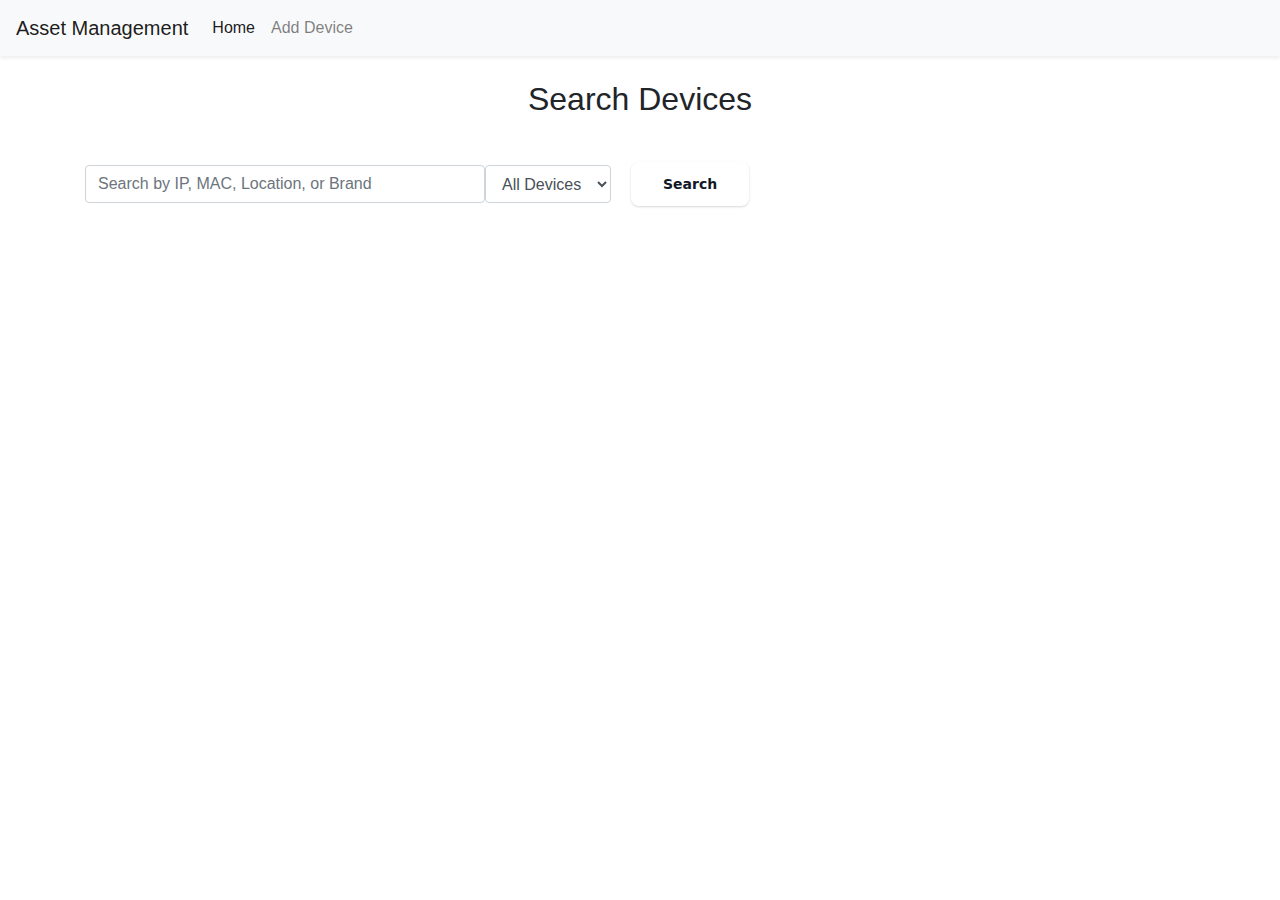
==== index.html @ eadee573 "Add files via upload" ====
<!DOCTYPE html>
<html lang="en">
<head>
    <meta charset="UTF-8">
    <meta name="viewport" content="width=device-width, initial-scale=1.0">
    <title>Asset Management - Home</title>
    <link rel="stylesheet" href="style.css">
    <link rel="stylesheet" href="https://stackpath.bootstrapcdn.com/bootstrap/4.5.2/css/bootstrap.min.css">
</head>
<body>
    <nav class="navbar navbar-expand-lg navbar-light bg-light shadow-sm">
        <a class="navbar-brand" href="#">Asset Management</a>
        <button class="navbar-toggler" type="button" data-toggle="collapse" data-target="#navbarNav" aria-controls="navbarNav" aria-expanded="false" aria-label="Toggle navigation">
            <span class="navbar-toggler-icon"></span>
        </button>
        <div class="collapse navbar-collapse" id="navbarNav">
            <ul class="navbar-nav mr-auto">
                <li class="nav-item active">
                    <a class="nav-link" href="index.html">Home</a>
                </li>
                <li class="nav-item">
                    <a class="nav-link" href="add.html">Add Device</a>
                </li>
            </ul>
        </div>
    </nav>

    <div class="container mt-4">
        <h2 class="text-center mb-4">Search Devices</h2>
        <form id="searchForm" onsubmit="searchDevice(event)" class="d-flex align-items-center mb-4">
            <input type="text" class="form-control me-2" placeholder="Search by IP, MAC, Location, or Brand" id="searchQuery">
            <select id="deviceTypeFilter" class="form-control me-2">
                <option value="">All Devices</option>
                <option value="camera">Camera</option>
                <option value="switch">Switch</option>
            </select>
            <button class="bt1" type="submit">Search</button>
        </form>

        <div id="searchResults" class="mt-4">
            <!-- Search results will be displayed here -->
        </div>
    </div>

    <!-- Edit Device Modal -->
    <div class="modal fade" id="editDeviceModal" tabindex="-1" role="dialog" aria-labelledby="editDeviceModalLabel" aria-hidden="true">
        <div class="modal-dialog" role="document">
            <div class="modal-content">
                <div class="modal-header">
                    <h5 class="modal-title" id="editDeviceModalLabel">Edit Device</h5>
                    <button type="button" class="close" data-dismiss="modal" aria-label="Close">
                        <span aria-hidden="true">&times;</span>
                    </button>
                </div>
                <div class="modal-body">
                    <form id="editDeviceForm">
                        <div class="form-group">
                            <label for="editBrand">Brand</label>
                            <input type="text" class="form-control" id="editBrand" required>
                        </div>
                        <div class="form-group">
                            <label for="editIP">IP Address</label>
                            <input type="text" class="form-control" id="editIP" required>
                        </div>
                        <div class="form-group">
                            <label for="editLocation">Location</label>
                            <input type="text" class="form-control" id="editLocation" required>
                        </div>
                        <div class="form-group">
                            <label for="editMAC">MAC Address</label>
                            <input type="text" class="form-control" id="editMAC" maxlength="17" placeholder="00:00:00:00:00:00" required oninput="formatMacAddress(this)">
                            <small class="form-text text-muted">Format: 00:00:00:00:00:00</small>
                        </div>
                        <div class="form-group">
                            <label for="editSwitch">Connected Switch</label>
                            <input type="text" class="form-control" id="editSwitch">
                        </div>
                        <div class="form-group">
                            <label for="editPort">Switch Port</label>
                            <input type="text" class="form-control" id="editPort">
                        </div>
                        <input type="hidden" id="editIndex">
                    </form>
                </div>
                <div class="modal-footer">
                    <button type="button" class="btn btn-secondary" data-dismiss="modal">Cancel</button>
                    <button type="button" class="btn btn-primary" onclick="saveDeviceChanges()">Save Changes</button>
                </div>
            </div>
        </div>
    </div>

    <script src="script.js"></script>
    <script src="https://code.jquery.com/jquery-3.5.1.slim.min.js"></script>
    <script src="https://cdn.jsdelivr.net/npm/@popperjs/core@2.9.2/dist/umd/popper.min.js"></script>
    <script src="https://stackpath.bootstrapcdn.com/bootstrap/4.5.2/js/bootstrap.min.js"></script>
</body>
</html>
---- style.css ----
body {
    background-color: #f8f9fa; /* Light background for better contrast */
    font-family: 'Segoe UI', Tahoma, Geneva, Verdana, sans-serif; /* More modern font */
    color: #333; /* Dark text for readability */
}

.navbar {
    margin-bottom: 20px; /* Space below the navbar */
}

.container {
    max-width: 900px; /* Increased max-width for better content distribution */
    margin: auto; /* Center the container */
}

h2 {
    margin-bottom: 20px; /* Space below the heading */
    text-align: center; /* Center the heading */
    font-size: 28px; /* Larger heading size */
    color: #212529; /* Darker color for the heading */
}

.form-row {
    justify-content: center; /* Center align search form elements */
}

.card {
    transition: transform 0.2s; /* Smooth scale effect */
}

.card:hover {
    transform: scale(1.02); /* Scale effect on hover */
}

.text-danger {
    color: #dc3545; /* Bootstrap danger color */
}

.btn {
    margin-top: 10px; /* Space above buttons */
}

/* Adjustments for input fields */
input#searchQuery {
    width: 100%; /* Full width for the search input */
    max-width: 400px; /* Limit width on larger screens */
}

select#deviceTypeFilter {
    width: auto; /* Auto width for the dropdown */
    max-width: 150px; /* Limit dropdown width */
}

.search-form {
    background-color: #ffffff; /* White background for the form */
    padding: 15px; /* Increased padding for a more comfortable layout */
    border-radius: 8px; /* Rounded corners */
    box-shadow: 0 4px 16px rgba(0, 0, 0, 0.1); /* Slightly deeper shadow */
    display: flex; /* Use flexbox for layout */
    align-items: center; /* Center items vertically */
    gap: 10px; /* Space between elements */
}
.form-control{
    border: 1px solid #ced4da; /* Custom border */
    border-radius: 5px;
}
.search-form .form-control {
    border: 1px solid #ced4da; /* Custom border */
    border-radius: 5px; /* Rounded borders */
}

.search-form .form-control:focus {
    border-color: #007bff; /* Blue border on focus */
    box-shadow: 0 0 0 0.2rem rgba(0, 123, 255, 0.25); /* Focus shadow */
}

.search-form .btn {
    background-color: #007bff; /* Primary button color */
    border: none; /* No border */
    border-radius: 5px; /* Rounded button */
    padding: 10px 20px; /* Padding around the text */
    font-weight: bold; /* Bold text for buttons */
}

.search-form .btn:hover {
    background-color: #0056b3; /* Darker blue on hover */
    transition: background-color 0.3s; /* Smooth transition */
}

/* Responsive design adjustments */
@media (max-width: 576px) {
    .search-form {
        flex-direction: column; /* Stack items in a column */
        align-items: stretch; /* Stretch items to fill the row */
    }
    .search-form .form-control,
    .search-form .btn {
        width: 100%; /* Full width for inputs and buttons on small screens */
    }
    input#searchQuery {
        max-width: none; /* Remove max-width restriction */
    }
}
.bt1 {
    background-color: #FFFFFF;
    border: 0;
    border-radius: .5rem;
    box-sizing: border-box;
    color: #111827;
    font-family: "Inter var", ui-sans-serif, system-ui, -apple-system, system-ui, "Segoe UI", Roboto, "Helvetica Neue", Arial, "Noto Sans", sans-serif, "Apple Color Emoji", "Segoe UI Emoji", "Segoe UI Symbol", "Noto Color Emoji";
    font-size: .875rem;
    font-weight: 600;
    line-height: 1.25rem;
    padding: 0.75rem 2rem;
    text-align: center;
    text-decoration: none #D1D5DB solid;
    text-decoration-thickness: auto;
    margin: 20px;
    box-shadow: 0 1px 3px 0 rgba(0, 0, 0, 0.1), 0 1px 2px 0 rgba(0, 0, 0, 0.06);
    cursor: pointer;
    user-select: none;
    -webkit-user-select: none;
    touch-action: manipulation;
}

.bt1:hover {
  background-color: rgb(249,250,251);
}

.bt1:focus {
  outline: 2px solid transparent;
  outline-offset: 2px;
}

.bt1:focus-visible {
  box-shadow: none;
}
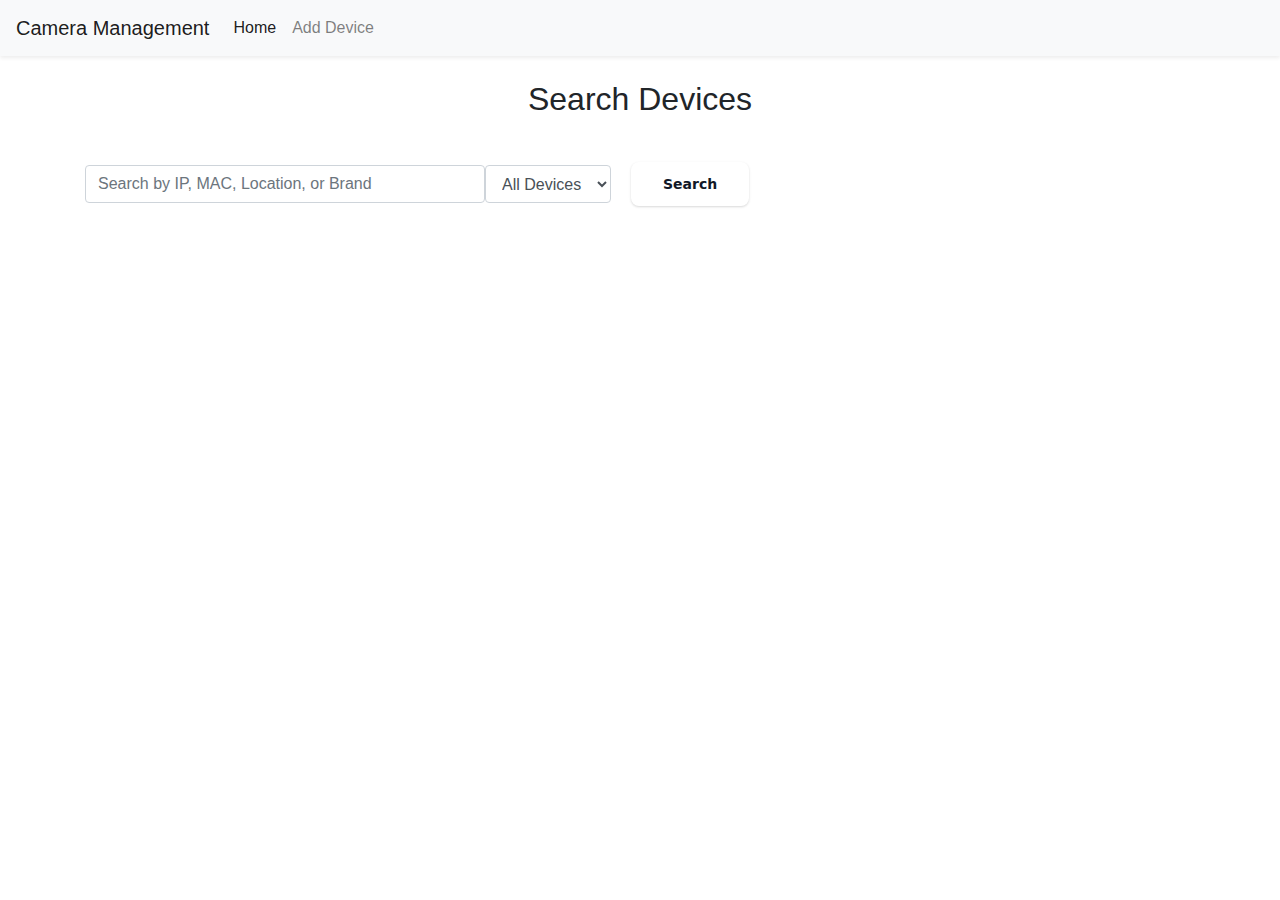
==== commit 90aac78a: "Update index.html" ====
--- a/index.html
+++ b/index.html
@@ -9,7 +9,7 @@
 </head>
 <body>
     <nav class="navbar navbar-expand-lg navbar-light bg-light shadow-sm">
-        <a class="navbar-brand" href="#">Asset Management</a>
+        <a class="navbar-brand" href="#">Camera Management</a>
         <button class="navbar-toggler" type="button" data-toggle="collapse" data-target="#navbarNav" aria-controls="navbarNav" aria-expanded="false" aria-label="Toggle navigation">
             <span class="navbar-toggler-icon"></span>
         </button>
@@ -37,9 +37,7 @@
             <button class="bt1" type="submit">Search</button>
         </form>
 
-        <div id="searchResults" class="mt-4">
-            <!-- Search results will be displayed here -->
-        </div>
+        <div id="searchResults" class="mt-4"></div>
     </div>
 
     <!-- Edit Device Modal -->
@@ -68,16 +66,19 @@
                         </div>
                         <div class="form-group">
                             <label for="editMAC">MAC Address</label>
-                            <input type="text" class="form-control" id="editMAC" maxlength="17" placeholder="00:00:00:00:00:00" required oninput="formatMacAddress(this)">
+                            <input type="text" class="form-control" id="editMAC" maxlength="17" placeholder="00:00:00:00:00:00" required readonly>
                             <small class="form-text text-muted">Format: 00:00:00:00:00:00</small>
                         </div>
                         <div class="form-group">
                             <label for="editSwitch">Connected Switch</label>
-                            <input type="text" class="form-control" id="editSwitch">
+                            <select id="editSwitch" class="form-control" onchange="populateEditPortOptions(this.value)">
+                                <option value="">Select Switch</option>
+                                <!-- Options will be populated dynamically -->
+                            </select>
                         </div>
                         <div class="form-group">
                             <label for="editPort">Switch Port</label>
-                            <input type="text" class="form-control" id="editPort">
+                            <select id="editPort" class="form-control"></select>
                         </div>
                         <input type="hidden" id="editIndex">
                     </form>
@@ -90,6 +91,26 @@
         </div>
     </div>
 
+    <!-- Connected Cameras Modal -->
+    <div class="modal fade" id="connectedCamerasModal" tabindex="-1" role="dialog" aria-labelledby="connectedCamerasModalLabel" aria-hidden="true">
+        <div class="modal-dialog" role="document">
+            <div class="modal-content">
+                <div class="modal-header">
+                    <h5 class="modal-title" id="connectedCamerasModalLabel">Connected Cameras</h5>
+                    <button type="button" class="close" data-dismiss="modal" aria-label="Close">
+                        <span aria-hidden="true">&times;</span>
+                    </button>
+                </div>
+                <div class="modal-body" id="cameraList">
+                    <!-- Camera list will be populated here -->
+                </div>
+                <div class="modal-footer">
+                    <button type="button" class="btn btn-secondary" data-dismiss="modal">Close</button>
+                </div>
+            </div>
+        </div>
+    </div>
+
     <script src="script.js"></script>
     <script src="https://code.jquery.com/jquery-3.5.1.slim.min.js"></script>
     <script src="https://cdn.jsdelivr.net/npm/@popperjs/core@2.9.2/dist/umd/popper.min.js"></script>
--- a/style.css
+++ b/style.css
@@ -134,4 +134,4 @@
 
 .bt1:focus-visible {
   box-shadow: none;
-}+}
